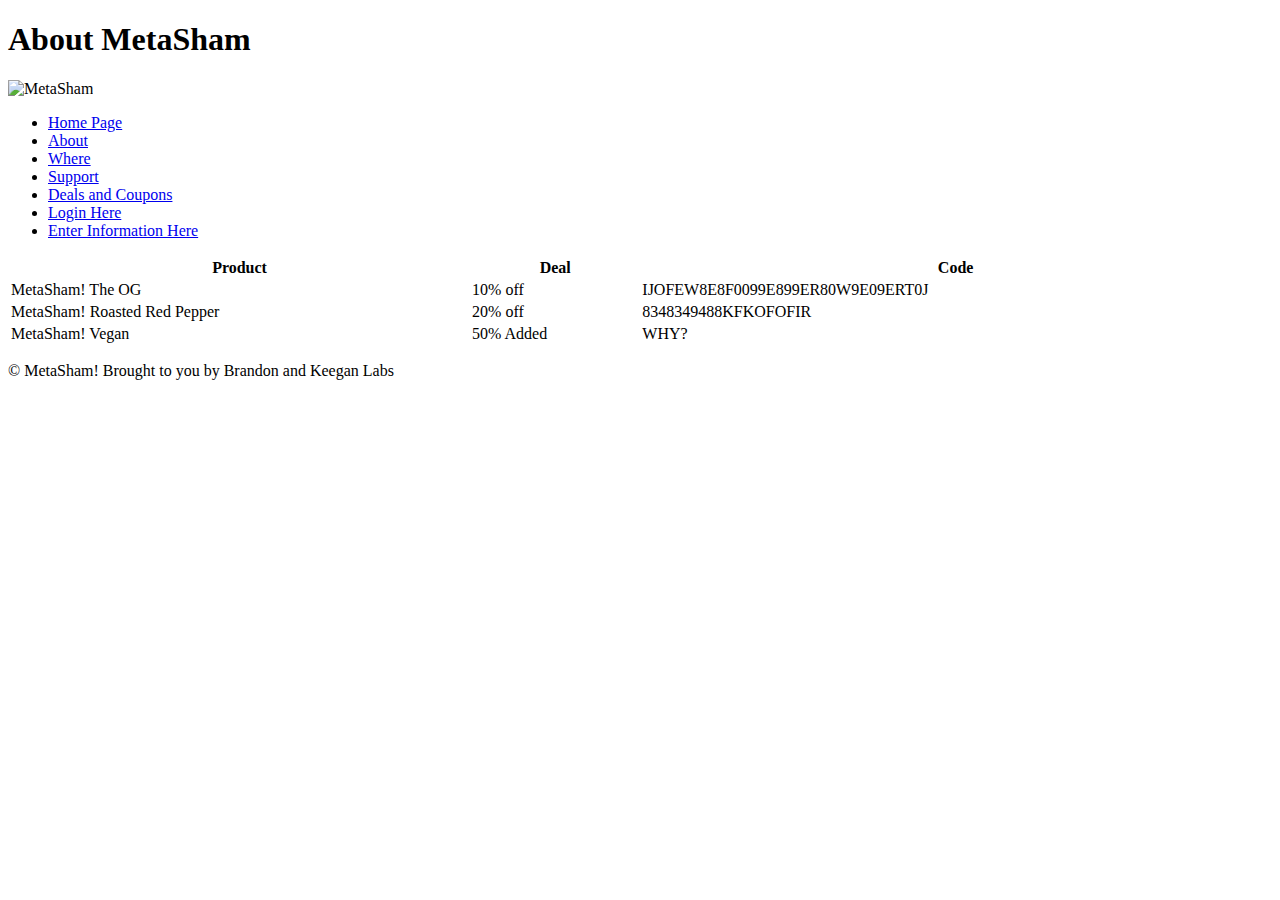
==== metasham/public_html/deals_and_coupons.html @ 194170fd "Final touches spell checked and validated." ====
<!DOCTYPE html>
    <!-- Brandon Urias:
         Deals and Coupons
    -->

<html lang = "en">

<head>
    <Title>Deals and Coupons</Title>
</head>

<body>
    <header>
            <h1>About MetaSham</h1>
            <img src = "img/metasham.png"
            alt = "MetaSham"
            height = "150"
            width = "100">
            <nav>
                <ul>
                    <li><a href="index.html">Home Page</a></li>
                    <li><a href="about.html">About</a></li>
                    <li><a href="where.html">Where</a></li>
                    <li><a href="support.html">Support</a></li>
                    <li><a href="deals_and_coupons.html">Deals and Coupons</a></li>
                    <li><a href="login.html">Login Here</a></li>
                    <li><a href="enterInfo.html">Enter Information Here</a></li>
                </ul>
            </nav>
    </header>
    	<table style="width:100%">
		  <tr>
		    <th>Product</th>
		    <th>Deal</th> 
		    <th>Code</th>
		  </tr>
		  <tr>
		    <td>MetaSham! The OG</td>
		    <td>10% off</td> 
		    <td>IJOFEW8E8F0099E899ER80W9E09ERT0J</td>
		  </tr>
		  <tr>
		    <td>MetaSham! Roasted Red Pepper</td>
		    <td>20% off</td> 
		    <td>8348349488KFKOFOFIR</td>
		  </tr>
          <tr>
            <td>MetaSham! Vegan</td>
            <td>50% Added</td>
            <td>WHY?</td>
		</table>
    <footer>
        <p>&copy; MetaSham! Brought to you by Brandon and Keegan Labs</p>
    </footer>
</body>

</html>
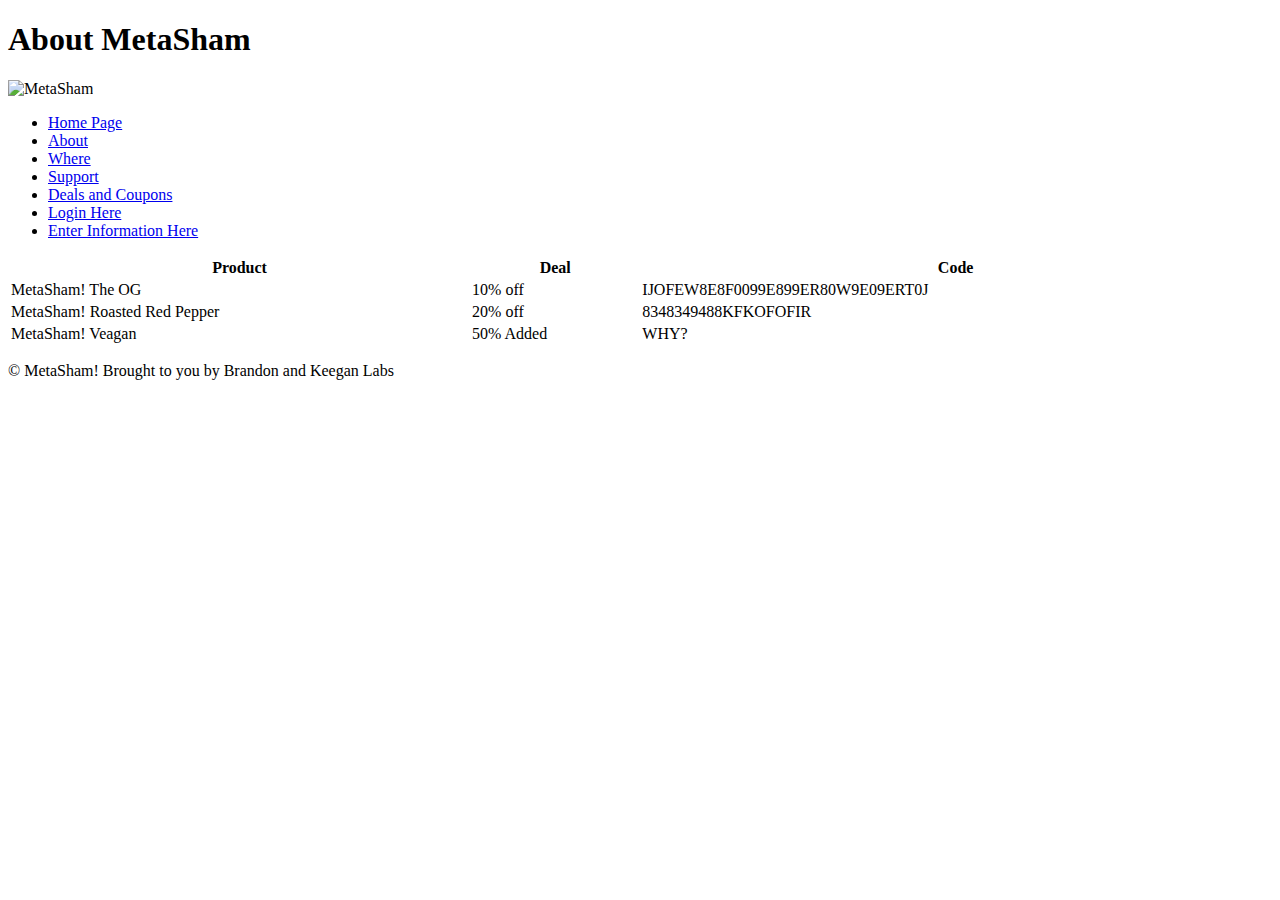
==== commit f6654bbc: "Finished where.html and support.html. Also added placeholder pages." ====
--- a/metasham/public_html/deals_and_coupons.html
+++ b/metasham/public_html/deals_and_coupons.html
@@ -6,7 +6,7 @@
 <html lang = "en">
 
 <head>
-    <Title>Deals and Coupons</Title>
+    <title>Deals and Coupons</title>
 </head>
 
 <body>
@@ -18,14 +18,30 @@
             width = "100">
             <nav>
                 <ul>
-                    <li><a href="index.html">Home Page</a></li>
-                    <li><a href="about.html">About</a></li>
-                    <li><a href="where.html">Where</a></li>
-                    <li><a href="support.html">Support</a></li>
-                    <li><a href="deals_and_coupons.html">Deals and Coupons</a></li>
-                    <li><a href="login.html">Login Here</a></li>
-                    <li><a href="enterInfo.html">Enter Information Here</a></li>
-                </ul>
+                    <li>
+                        <a href="index.html">Home Page</a>
+                    </li>
+
+                    <li>
+                        <a href="about.html">About</a>
+                    </li>
+
+                    <li>
+                        <a href="where.html">Where</a>
+                    </li>
+                    <li>
+                        <a href="support.html">Support</a>
+                    </li>
+                    <li>
+                        <a href="deals_and_coupons.html">Deals and Coupons</a>
+                    </li>
+                    <li>
+                        <a href="login.html">Login Here</a>
+                    </li>
+                    <li>
+                        <a href="enterInfo.html">Enter Information Here</a>
+                    </li>
+                    </ul>
             </nav>
     </header>
     	<table style="width:100%">
@@ -45,7 +61,7 @@
 		    <td>8348349488KFKOFOFIR</td>
 		  </tr>
           <tr>
-            <td>MetaSham! Vegan</td>
+            <td>MetaSham! Veagan</td>
             <td>50% Added</td>
             <td>WHY?</td>
 		</table>
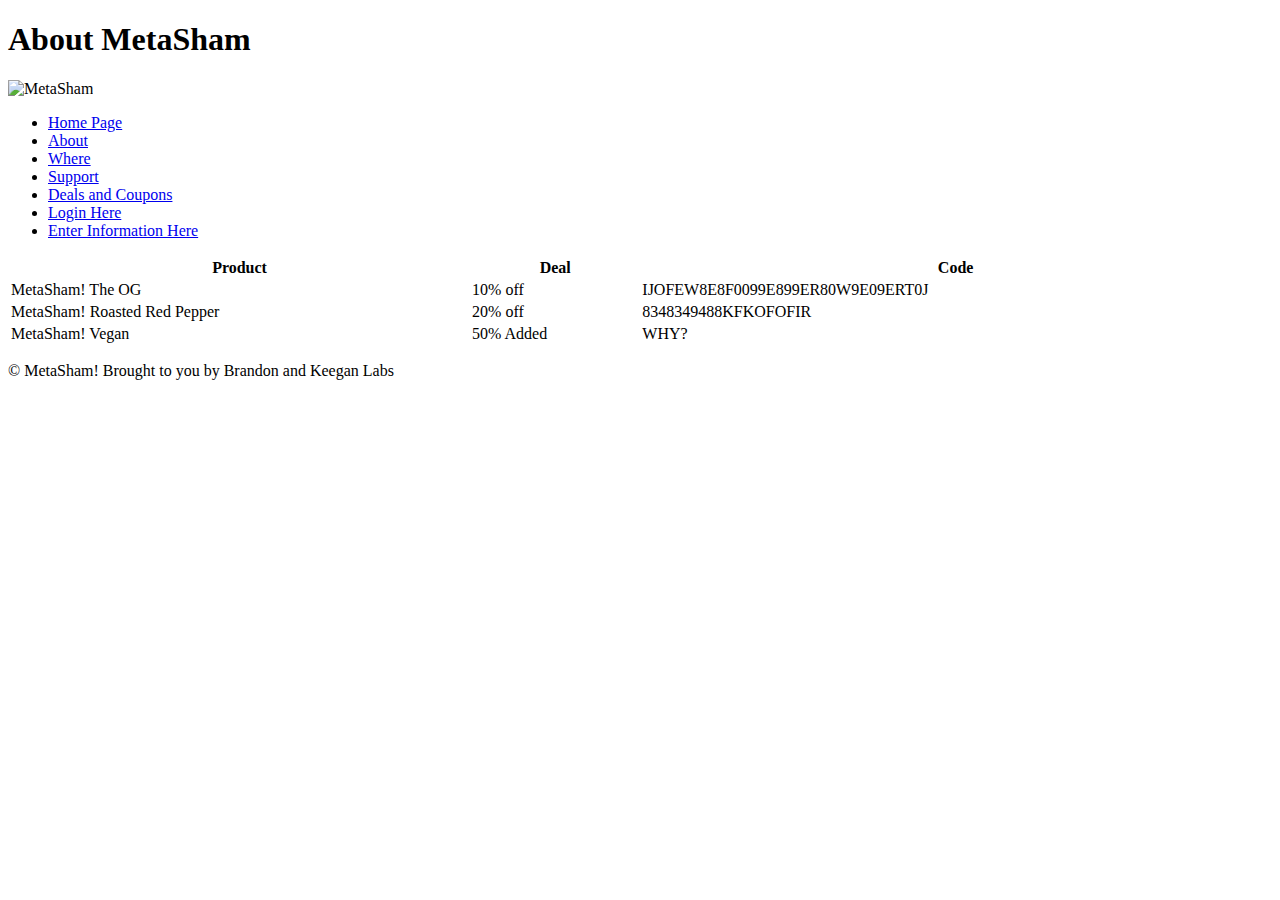
==== commit 5205ecaa: "Merge branch 'master' of https://github.com/keeganlamparek/metasham" ====
--- a/metasham/public_html/deals_and_coupons.html
+++ b/metasham/public_html/deals_and_coupons.html
@@ -18,30 +18,14 @@
             width = "100">
             <nav>
                 <ul>
-                    <li>
-                        <a href="index.html">Home Page</a>
-                    </li>
-
-                    <li>
-                        <a href="about.html">About</a>
-                    </li>
-
-                    <li>
-                        <a href="where.html">Where</a>
-                    </li>
-                    <li>
-                        <a href="support.html">Support</a>
-                    </li>
-                    <li>
-                        <a href="deals_and_coupons.html">Deals and Coupons</a>
-                    </li>
-                    <li>
-                        <a href="login.html">Login Here</a>
-                    </li>
-                    <li>
-                        <a href="enterInfo.html">Enter Information Here</a>
-                    </li>
-                    </ul>
+                    <li><a href="index.html">Home Page</a></li>
+                    <li><a href="about.html">About</a></li>
+                    <li><a href="where.html">Where</a></li>
+                    <li><a href="support.html">Support</a></li>
+                    <li><a href="deals_and_coupons.html">Deals and Coupons</a></li>
+                    <li><a href="login.html">Login Here</a></li>
+                    <li><a href="enterInfo.html">Enter Information Here</a></li>
+                </ul>
             </nav>
     </header>
     	<table style="width:100%">
@@ -61,7 +45,7 @@
 		    <td>8348349488KFKOFOFIR</td>
 		  </tr>
           <tr>
-            <td>MetaSham! Veagan</td>
+            <td>MetaSham! Vegan</td>
             <td>50% Added</td>
             <td>WHY?</td>
 		</table>
